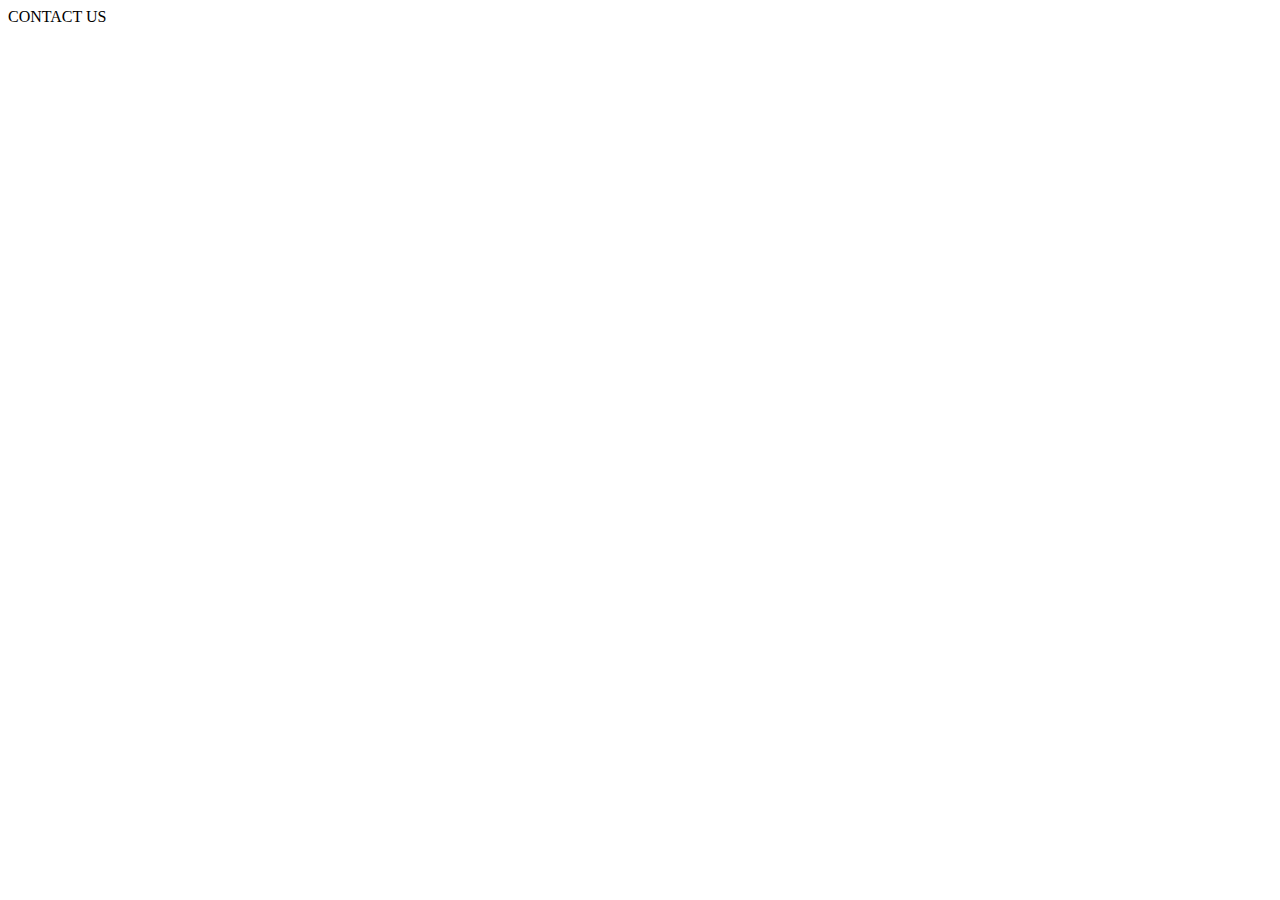
==== contact.html @ cc950224 "Checkpoint 1" ====
<!DOCTYPE html>
<html>
<head>
    <meta charset='utf-8'>
    <meta http-equiv='X-UA-Compatible' content='IE=edge'>
    <title>Contact</title>
    <meta name='viewport' content='width=device-width, initial-scale=1'>
    
</head>
<body>
    <div>
       CONTACT US
    </div>
</body>
</html>
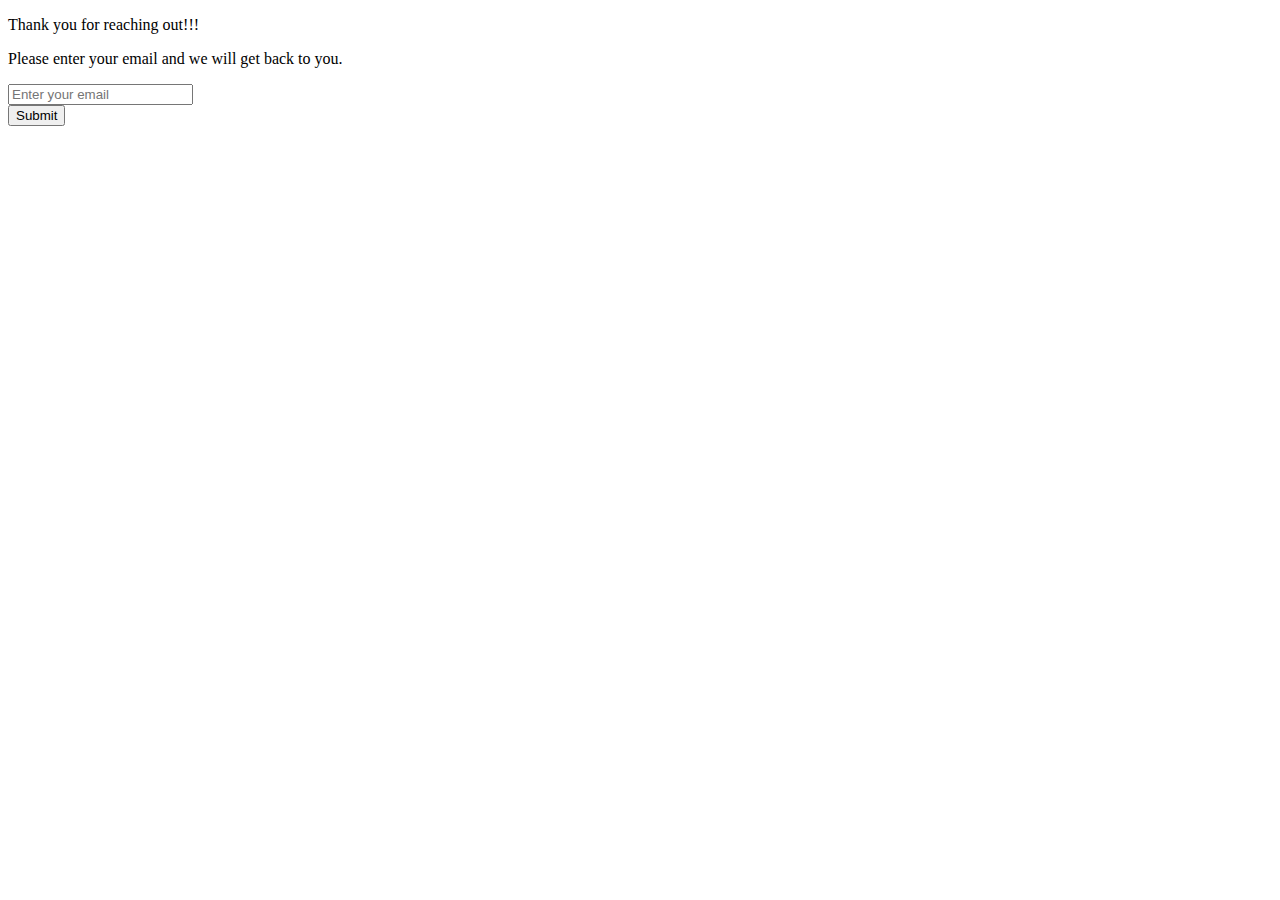
==== commit 31604ebf: "Checkpoint 3" ====
--- a/contact.html
+++ b/contact.html
@@ -8,8 +8,16 @@
     
 </head>
 <body>
-    <div>
-       CONTACT US
+       <div>
+        <p>Thank you for reaching out!!!</p>
+        <p>Please enter your email and we will get back to you.</p>
     </div>
+    <form class="contact" action="index.html" method="get">
+
+        <input type="email" placeholder="Enter your email" id="username" required />
+        <br />
+        <a href="index.html"><button id="login">Submit</button></a>
+    </form>
+       </div>
 </body>
 </html>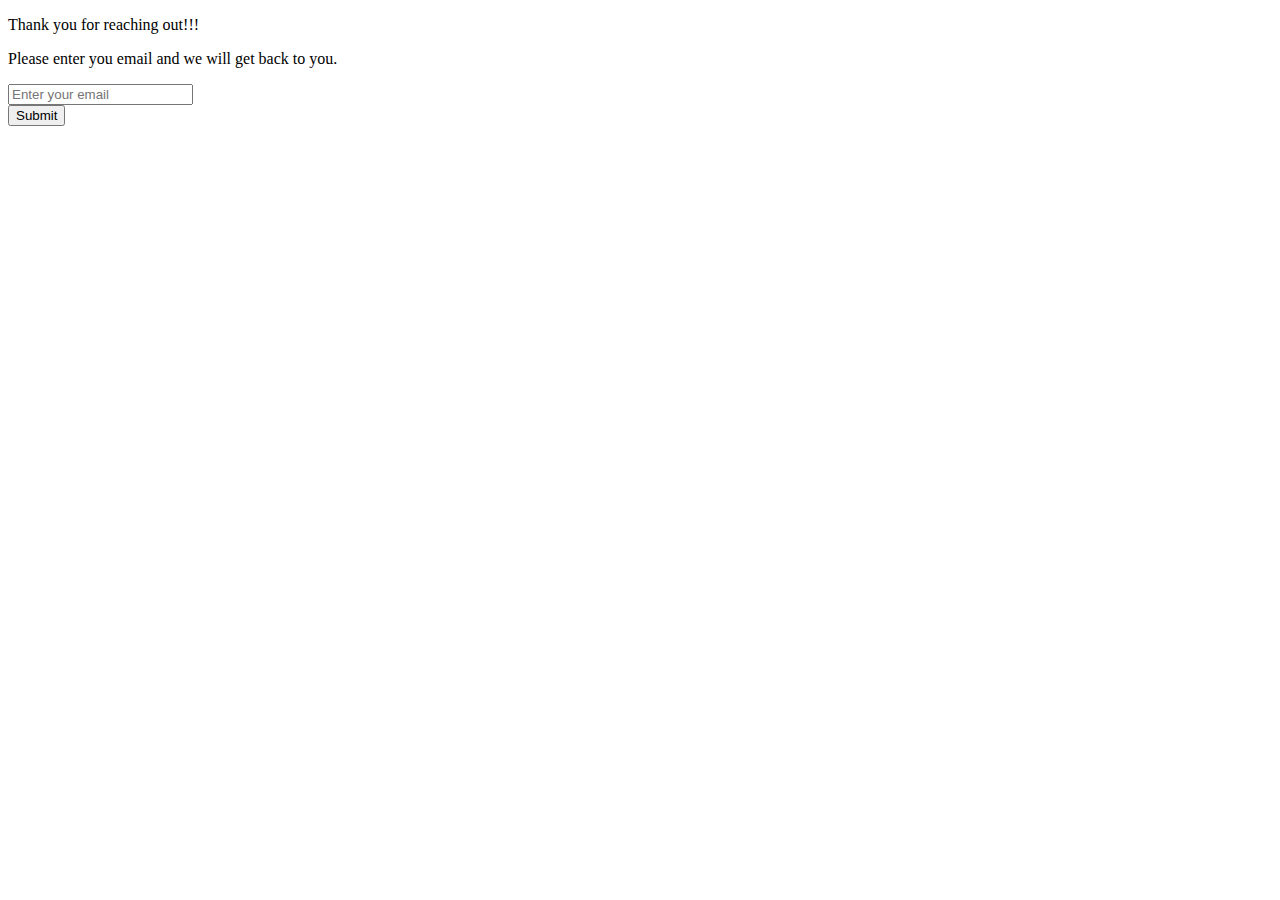
==== commit e5299428: "Checkpoint 9" ====
--- a/contact.html
+++ b/contact.html
@@ -1,23 +1,20 @@
+
 <!DOCTYPE html>
-<html>
-<head>
-    <meta charset='utf-8'>
-    <meta http-equiv='X-UA-Compatible' content='IE=edge'>
-    <title>Contact</title>
-    <meta name='viewport' content='width=device-width, initial-scale=1'>
-    
-</head>
-<body>
-       <div>
-        <p>Thank you for reaching out!!!</p>
-        <p>Please enter your email and we will get back to you.</p>
-    </div>
-    <form class="contact" action="index.html" method="get">
-
-        <input type="email" placeholder="Enter your email" id="username" required />
-        <br />
-        <a href="index.html"><button id="login">Submit</button></a>
-    </form>
-       </div>
-</body>
-</html>+<html lang="en" xml:lang="en">
+    <head>
+        <meta content="text/html; charset=utf-8" /> 
+        <title>Contact</title>
+    </head>
+    <body>
+        <div>
+            <!-- Added the Contact Us form -->
+            <form action="index.html" autocomplete="off">
+                <p>Thank you for reaching out!!!</p>
+                <p>Please enter you email and we will get back to you.</p>
+                <input type="text" name="email" placeholder="Enter your email" required/>
+                <br>
+                <input type="submit" value="Submit"/>
+            </form>
+        </div>
+    </body>
+</html>
